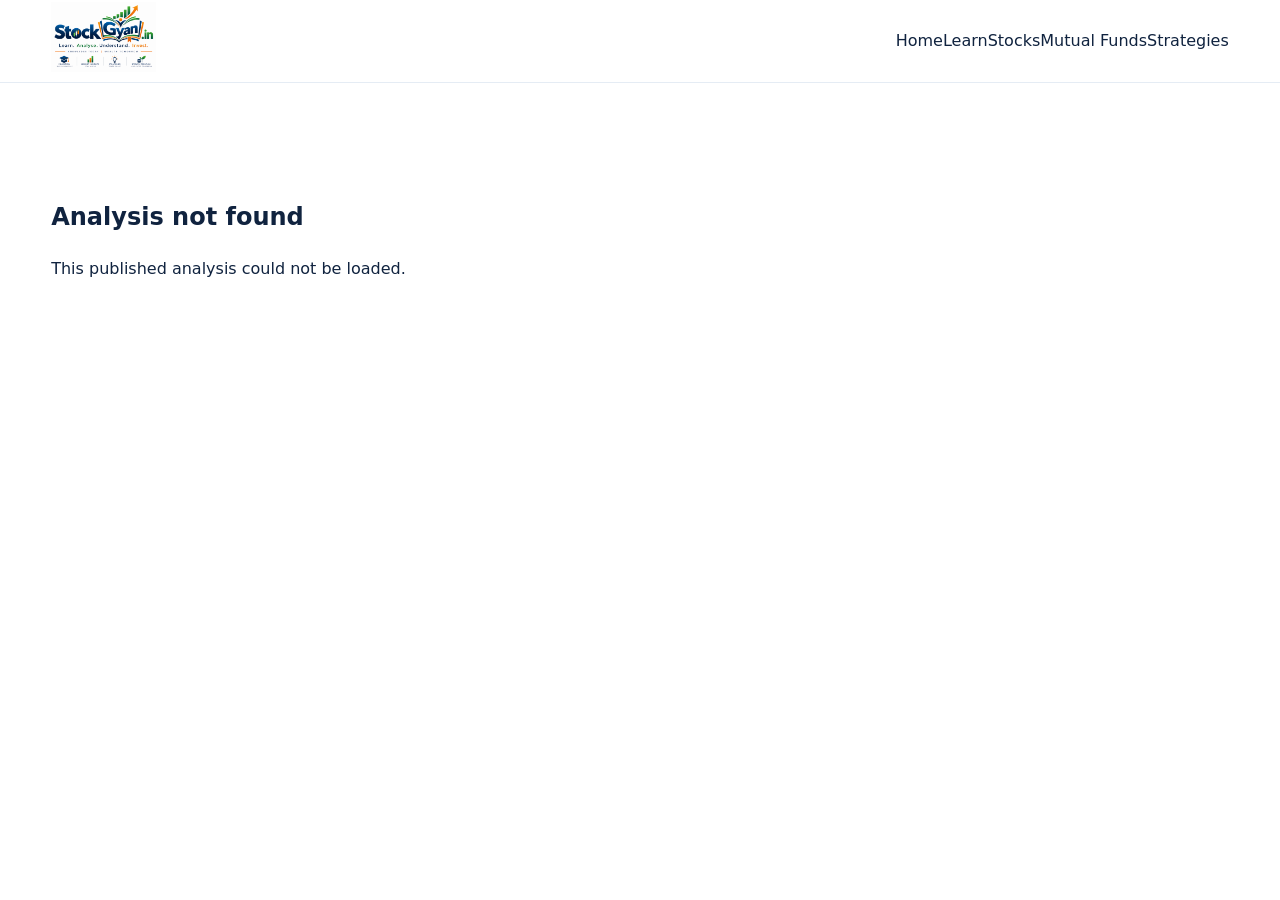
==== analysis/index.html @ f28377ba "Add files via upload" ====
<!doctype html><html lang="en"><head><meta charset="utf-8"><meta name="viewport" content="width=device-width,initial-scale=1"><title>Stock Analysis | StockGyan</title><link rel="stylesheet" href="/styles.css"></head><body>
<header class="site-header"><div class="container nav-wrap"><a href="/" class="brand"><img src="/assets/stockgyan-brand-logo.png" alt="StockGyan"></a><nav><a href="/">Home</a><a href="/#learn">Learn</a><a href="/#stocks">Stocks</a><a href="/#mutual-funds">Mutual Funds</a><a href="/#strategies">Strategies</a></nav></div></header>
<main class="section"><div class="container"><article id="content"><p>Loading analysis…</p></article></div></main>
<script>
const slug=decodeURIComponent(location.pathname.split('/').filter(Boolean).pop()||'');
const esc=v=>String(v??'').replace(/[&<>'"]/g,c=>({'&':'&amp;','<':'&lt;','>':'&gt;',"'":'&#39;','"':'&quot;'}[c]));
(async()=>{const el=document.getElementById('content');try{const r=await fetch('/api/content?slug='+encodeURIComponent(slug));if(!r.ok)throw 0;const x=await r.json();document.title=x.title+' | StockGyan';el.innerHTML=`<span class="eyebrow">STOCK ANALYSIS</span><h1>${esc(x.title)}</h1><p>${esc(x.summary||'')}</p>${x.image_url?`<img src="${esc(x.image_url)}" alt="${esc(x.title)}" style="width:100%;max-width:900px;border-radius:18px;margin:20px 0">`:''}<div style="white-space:pre-wrap;line-height:1.8">${esc(x.body||'')}</div><div class="tags" style="margin-top:24px">${(x.tags||'').split(',').filter(Boolean).map(t=>`<span>${esc(t.trim())}</span>`).join('')}</div><p style="margin-top:32px"><a class="btn btn-primary" href="/">← Back to StockGyan</a></p>`}catch(e){el.innerHTML='<h1>Analysis not found</h1><p>This published analysis could not be loaded.</p>'}})();
</script></body></html>
---- styles.css ----
:root{
  --navy:#082b5c; --navy2:#0b3d7a; --green:#18a447; --green2:#35c65a;
  --orange:#f7931e; --ink:#10233f; --muted:#66758a; --bg:#ffffff; --soft:#f4f8fc;
  --line:#dfe8f2; --shadow:0 18px 55px rgba(8,43,92,.10); --radius:22px;
}
*{box-sizing:border-box}html{scroll-behavior:smooth}body{margin:0;font-family:Inter,ui-sans-serif,system-ui,-apple-system,BlinkMacSystemFont,"Segoe UI",sans-serif;color:var(--ink);background:var(--bg);line-height:1.6}
a{text-decoration:none;color:inherit}.container{width:min(1180px,92%);margin:auto}.topbar{background:var(--navy);color:#dceaff;font-size:12px}.topbar-inner{display:flex;justify-content:space-between;padding:8px 0}.topbar a{color:#fff}
.site-header{position:sticky;top:0;z-index:50;background:rgba(255,255,255,.94);backdrop-filter:blur(14px);border-bottom:1px solid rgba(223,232,242,.8)}.nav-wrap{height:82px;display:flex;align-items:center;justify-content:space-between}.brand img{width:180px;height:70px;object-fit:contain;object-position:left center}.nav{display:flex;gap:22px;align-items:center;font-weight:700;font-size:14px}.nav a{color:#243954}.nav a:hover{color:var(--green)}.nav-cta{background:var(--navy);color:#fff!important;padding:11px 17px;border-radius:12px}.menu-btn{display:none;border:0;background:none;font-size:28px}
.hero{position:relative;overflow:hidden;background:radial-gradient(circle at 75% 35%,#e7fff0 0,#fff 36%),linear-gradient(135deg,#f8fbff,#fff)}.hero:before{content:"";position:absolute;width:460px;height:460px;border-radius:50%;background:#e8f4ff;right:-180px;top:-120px;filter:blur(2px);opacity:.8}.hero-grid{min-height:610px;display:grid;grid-template-columns:1.02fr .98fr;gap:50px;align-items:center}.eyebrow{font-size:12px;letter-spacing:2.3px;font-weight:900;color:var(--green);display:inline-block}.hero h1{font-size:clamp(42px,5vw,70px);line-height:1.02;margin:15px 0 22px;letter-spacing:-2.5px;color:var(--navy)}.hero h1 span{color:var(--green)}.hero-text{font-size:18px;color:var(--muted);max-width:650px}.hero-actions{display:flex;gap:13px;margin:28px 0}.btn{display:inline-flex;align-items:center;justify-content:center;padding:13px 21px;border-radius:13px;font-weight:800;border:1px solid transparent;cursor:pointer}.btn-primary{background:var(--navy);color:#fff;box-shadow:0 10px 24px rgba(8,43,92,.18)}.btn-secondary{border-color:#cbd9e8;color:var(--navy);background:#fff}.btn-orange{background:var(--orange);color:#fff}.trust-row{display:flex;gap:25px;margin-top:25px}.trust-row div{display:flex;flex-direction:column}.trust-row strong{font-size:14px}.trust-row small{color:var(--muted)}
.hero-visual{position:relative;min-height:500px;display:flex;align-items:center;justify-content:center}.hero-visual>img{width:min(100%,560px);max-height:490px;object-fit:contain;position:relative;z-index:2;filter:drop-shadow(0 25px 45px rgba(8,43,92,.12))}.glow{position:absolute;width:430px;height:430px;border-radius:50%;background:linear-gradient(135deg,#e8fff0,#edf5ff);z-index:1}.floating-card{position:absolute;z-index:3;background:#fff;border:1px solid var(--line);box-shadow:var(--shadow);border-radius:16px;padding:13px 15px;display:flex;gap:10px;align-items:center}.floating-card span{font-size:22px}.floating-card small{display:block;color:var(--muted);font-size:10px}.floating-card b{font-size:12px}.card-one{right:-10px;top:90px}.card-two{left:0;bottom:75px}
.market-strip{background:#071f42;color:#fff}.market-grid{display:grid;grid-template-columns:1.35fr repeat(4,1fr);min-height:84px;align-items:center}.market-title{display:flex;flex-direction:column}.market-title small,.ticker small{color:#93aac8;font-size:10px}.live-dot{width:8px;height:8px;background:#36d86c;border-radius:50%;display:inline-block;margin-right:6px}.ticker{padding-left:22px;border-left:1px solid rgba(255,255,255,.12);display:flex;flex-direction:column}.ticker strong{color:#7fe19a}
.section{padding:95px 0}.section-soft{background:var(--soft)}.section-head{display:flex;justify-content:space-between;align-items:end;gap:25px;margin-bottom:38px}.section h2{font-size:clamp(30px,4vw,48px);line-height:1.08;letter-spacing:-1.4px;margin:8px 0 0;color:var(--navy)}.text-link{font-weight:800;color:var(--green)}
.feature-grid{display:grid;grid-template-columns:repeat(4,1fr);gap:18px}.feature-card{padding:28px;border-radius:var(--radius);border:1px solid var(--line);background:#fff;box-shadow:0 10px 35px rgba(8,43,92,.05)}.feature-card .icon{font-size:31px}.feature-card h3{font-size:20px;margin:18px 0 8px}.feature-card p{color:var(--muted);font-size:14px}.feature-card a{font-weight:800;font-size:13px}.feature-card.green{border-top:4px solid var(--green)}.feature-card.orange{border-top:4px solid var(--orange)}.feature-card.blue{border-top:4px solid #2877c7}.feature-card.navy{border-top:4px solid var(--navy)}
.analysis-layout{display:grid;grid-template-columns:1.4fr .8fr;gap:22px}.analysis-main{background:#fff;border:1px solid var(--line);border-radius:var(--radius);padding:25px;box-shadow:var(--shadow)}.analysis-label{font-size:11px;font-weight:900;letter-spacing:1.5px;color:var(--green)}.placeholder-chart{height:250px;border-radius:17px;background:linear-gradient(180deg,#f7fbff,#eef7f1);margin:18px 0;position:relative;overflow:hidden;display:flex;align-items:center;justify-content:center;color:#8090a4;font-size:12px}.chart-line{position:absolute;left:0;right:0;bottom:45px;height:100px;border-bottom:4px solid var(--green);transform:skewY(-13deg) rotate(-4deg);opacity:.7}.tags{display:flex;flex-wrap:wrap;gap:8px}.tags span,.pill-grid span{background:#eef8f1;color:#18783b;border-radius:999px;padding:6px 10px;font-size:11px;font-weight:800}.analysis-list{display:grid;gap:14px}.analysis-list article{background:#fff;border:1px solid var(--line);border-radius:18px;padding:20px;display:flex;gap:14px}.mini-icon{width:42px;height:42px;border-radius:12px;display:grid;place-items:center;font-weight:900}.green-bg{background:#e7f8ed;color:#14913d}.orange-bg{background:#fff1df;color:#e77c00}.blue-bg{background:#e8f2ff;color:#1c64a9}.analysis-list small{font-size:10px;letter-spacing:1px;color:var(--green);font-weight:900}.analysis-list h4{margin:3px 0}.analysis-list p{margin:0;color:var(--muted);font-size:13px}
.split{display:grid;grid-template-columns:1fr 1fr;gap:70px;align-items:center}.split p{color:var(--muted);font-size:17px}.pill-grid{display:flex;flex-wrap:wrap;gap:9px;margin:24px 0}.info-panel{background:linear-gradient(145deg,#092f62,#0a4b85);color:#fff;border-radius:28px;padding:38px;box-shadow:var(--shadow);min-height:310px}.panel-top{display:flex;justify-content:space-between;font-size:11px;letter-spacing:1.4px;color:#b8d4ef}.info-panel h3{font-size:32px;margin:50px 0 10px}.info-panel p{color:#c9d9eb}.progress{height:7px;background:rgba(255,255,255,.18);border-radius:10px;overflow:hidden;margin:25px 0 9px}.progress span{display:block;height:100%;background:var(--orange);border-radius:10px}
.sip-card{background:linear-gradient(135deg,#f1fff5,#f4f8ff);border:1px solid var(--line);border-radius:30px;padding:42px;display:grid;grid-template-columns:1fr 1.15fr;gap:35px;align-items:center}.sip-card p{color:var(--muted)}.calculator-preview{background:#fff;border-radius:22px;padding:20px;display:grid;grid-template-columns:1fr 1fr;gap:10px;box-shadow:var(--shadow)}.calculator-preview>div{border:1px solid var(--line);border-radius:14px;padding:16px}.calculator-preview small{display:block;color:var(--muted);font-size:10px;font-weight:800}.calculator-preview b{font-size:22px;color:var(--navy)}.calculator-preview .calc-result{grid-column:span 2;background:#edf9f1;border-color:#c8ecd4}.calc-result b{color:var(--green)}
.strategy-grid{display:grid;grid-template-columns:repeat(3,1fr);gap:15px}.strategy-grid div{border:1px solid var(--line);padding:25px;border-radius:18px;background:#fff}.strategy-grid span{color:var(--orange);font-weight:900}.strategy-grid h3{margin:10px 0 5px}.strategy-grid p{color:var(--muted);font-size:14px;margin:0}
.tools-section{background:#071f42;color:#fff}.tools-section h2{color:#fff}.tools-grid{display:grid;grid-template-columns:repeat(3,1fr);gap:15px}.tools-grid div{padding:24px;border:1px solid rgba(255,255,255,.12);background:rgba(255,255,255,.05);border-radius:18px}.tools-grid b{display:block;font-size:17px}.tools-grid span{display:block;color:#a9c0dc;font-size:13px;margin-top:8px}
.cta{padding:70px 0;background:linear-gradient(90deg,#0a3d76,#087c4a)}.cta-inner{display:flex;align-items:center;justify-content:space-between;gap:30px;color:#fff}.cta h2{font-size:clamp(32px,4vw,50px);margin:8px 0}.cta p{color:#d7ebdf}.cta .eyebrow{color:#a8f3bc}
.contact-grid{display:grid;grid-template-columns:1fr 1fr;gap:60px;align-items:start}.contact p{color:var(--muted);font-size:17px}.contact-form{display:grid;gap:12px}.contact-form input,.contact-form select{width:100%;padding:14px;border:1px solid var(--line);border-radius:12px;font:inherit;background:#fff}.contact-form button{border:0}
footer{background:#061a35;color:#fff;padding:55px 0 20px}.footer-grid{display:grid;grid-template-columns:1.5fr 1fr 1fr;gap:40px}.footer-logo{width:220px;height:95px;object-fit:contain;object-position:left center;filter:brightness(0) invert(1) opacity(.95)}footer p{color:#9eb5d1}footer b{display:block;margin-bottom:14px}footer a{display:block;color:#a8bdd5;font-size:13px;margin:8px 0}.disclaimer{border-top:1px solid rgba(255,255,255,.1);margin-top:40px;padding-top:20px;color:#7f97b5;font-size:11px}.copyright{color:#607895;font-size:11px;padding-top:15px}

@media(max-width:950px){.nav{display:none}.menu-btn{display:block}.nav.open{display:flex;position:absolute;top:82px;left:0;right:0;background:#fff;padding:20px;flex-direction:column;border-bottom:1px solid var(--line)}.hero-grid,.split,.sip-card,.contact-grid{grid-template-columns:1fr}.hero{padding:50px 0}.hero-visual{min-height:390px}.feature-grid{grid-template-columns:1fr 1fr}.analysis-layout{grid-template-columns:1fr}.tools-grid{grid-template-columns:1fr 1fr}.strategy-grid{grid-template-columns:1fr 1fr}.market-grid{grid-template-columns:1fr 1fr;padding:12px 0}.market-title{grid-column:span 2}.ticker{padding:10px 15px}.footer-grid{grid-template-columns:1fr 1fr}}
@media(max-width:600px){.topbar{display:none}.nav-wrap{height:70px}.brand img{width:150px;height:60px}.hero h1{letter-spacing:-1.5px}.hero-text{font-size:16px}.hero-actions{flex-direction:column}.trust-row{flex-direction:column;gap:12px}.hero-visual{min-height:320px}.floating-card{display:none}.feature-grid,.tools-grid,.strategy-grid{grid-template-columns:1fr}.section{padding:65px 0}.section-head{align-items:start;flex-direction:column}.sip-card{padding:25px}.calculator-preview{grid-template-columns:1fr}.calculator-preview .calc-result{grid-column:span 1}.cta-inner{flex-direction:column;align-items:flex-start}.footer-grid{grid-template-columns:1fr}.footer-logo{width:190px}}
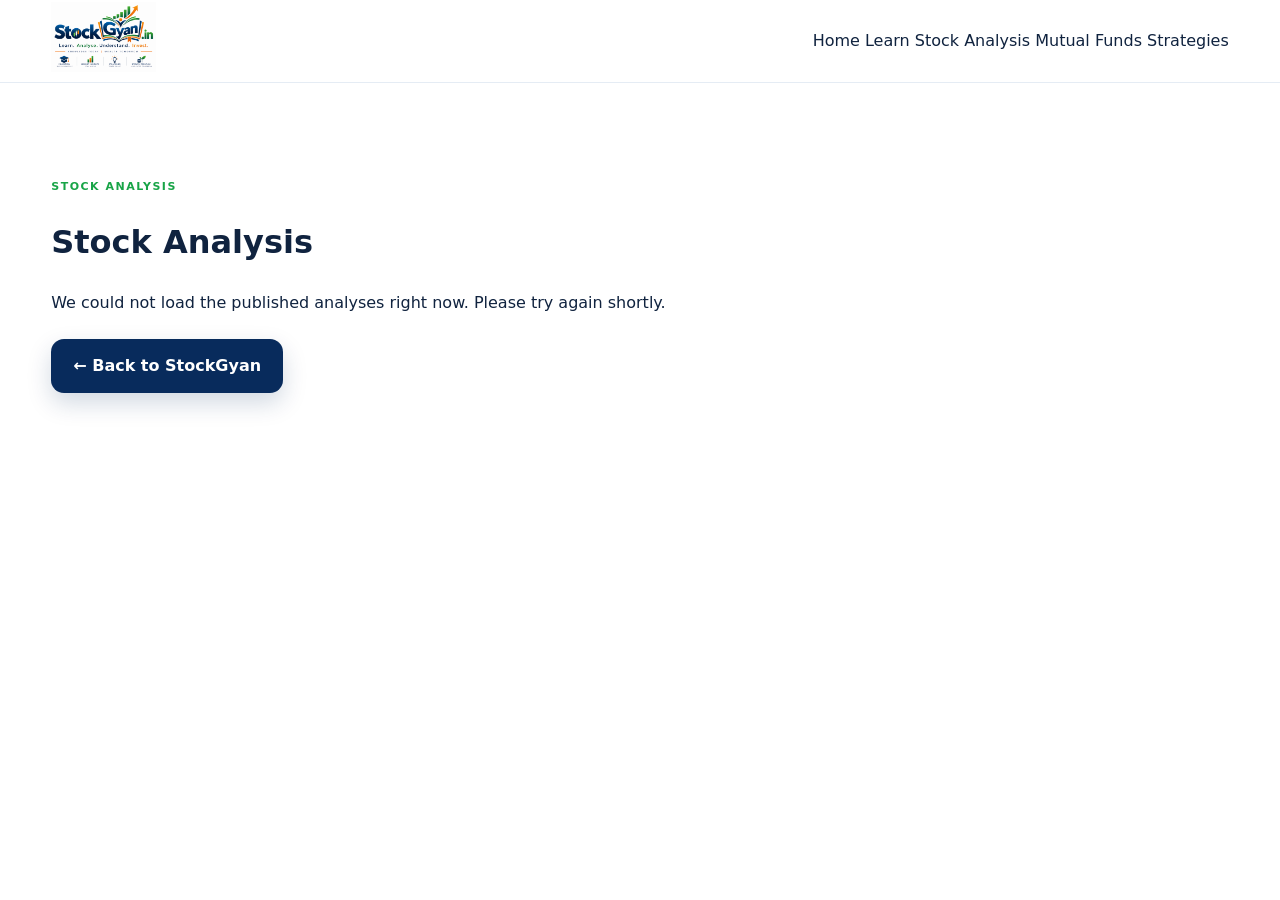
==== commit 9ee7e59b: "Enhance index.html with SEO meta and navigation updates Added meta description for SEO and updated n" ====
--- a/analysis/index.html
+++ b/analysis/index.html
@@ -1,8 +1,120 @@
-<!doctype html><html lang="en"><head><meta charset="utf-8"><meta name="viewport" content="width=device-width,initial-scale=1"><title>Stock Analysis | StockGyan</title><link rel="stylesheet" href="/styles.css"></head><body>
-<header class="site-header"><div class="container nav-wrap"><a href="/" class="brand"><img src="/assets/stockgyan-brand-logo.png" alt="StockGyan"></a><nav><a href="/">Home</a><a href="/#learn">Learn</a><a href="/#stocks">Stocks</a><a href="/#mutual-funds">Mutual Funds</a><a href="/#strategies">Strategies</a></nav></div></header>
-<main class="section"><div class="container"><article id="content"><p>Loading analysis…</p></article></div></main>
+<!doctype html>
+<html lang="en">
+<head>
+  <meta charset="utf-8">
+  <meta name="viewport" content="width=device-width,initial-scale=1">
+  <meta name="description" content="StockGyan stock analysis and educational insights on listed companies.">
+  <title>Stock Analysis | StockGyan</title>
+  <link rel="stylesheet" href="/styles.css">
+</head>
+<body>
+<header class="site-header">
+  <div class="container nav-wrap">
+    <a href="/" class="brand"><img src="/assets/stockgyan-brand-logo.png" alt="StockGyan"></a>
+    <nav>
+      <a href="/">Home</a>
+      <a href="/#learn">Learn</a>
+      <a href="/analysis/">Stock Analysis</a>
+      <a href="/#mutual-funds">Mutual Funds</a>
+      <a href="/#strategies">Strategies</a>
+    </nav>
+  </div>
+</header>
+
+<main class="section">
+  <div class="container">
+    <div id="content"><p>Loading stock analysis…</p></div>
+  </div>
+</main>
+
 <script>
-const slug=decodeURIComponent(location.pathname.split('/').filter(Boolean).pop()||'');
-const esc=v=>String(v??'').replace(/[&<>'"]/g,c=>({'&':'&amp;','<':'&lt;','>':'&gt;',"'":'&#39;','"':'&quot;'}[c]));
-(async()=>{const el=document.getElementById('content');try{const r=await fetch('/api/content?slug='+encodeURIComponent(slug));if(!r.ok)throw 0;const x=await r.json();document.title=x.title+' | StockGyan';el.innerHTML=`<span class="eyebrow">STOCK ANALYSIS</span><h1>${esc(x.title)}</h1><p>${esc(x.summary||'')}</p>${x.image_url?`<img src="${esc(x.image_url)}" alt="${esc(x.title)}" style="width:100%;max-width:900px;border-radius:18px;margin:20px 0">`:''}<div style="white-space:pre-wrap;line-height:1.8">${esc(x.body||'')}</div><div class="tags" style="margin-top:24px">${(x.tags||'').split(',').filter(Boolean).map(t=>`<span>${esc(t.trim())}</span>`).join('')}</div><p style="margin-top:32px"><a class="btn btn-primary" href="/">← Back to StockGyan</a></p>`}catch(e){el.innerHTML='<h1>Analysis not found</h1><p>This published analysis could not be loaded.</p>'}})();
-</script></body></html>
+const esc = v => String(v ?? '').replace(/[&<>'"]/g, c => ({
+  '&':'&amp;','<':'&lt;','>':'&gt;',"'":'&#39;','"':'&quot;'
+}[c]));
+
+const cleanText = v => String(v ?? '').replace(/<[^>]*>/g, '').trim();
+
+function renderTags(tags) {
+  return String(tags || '')
+    .split(',')
+    .map(t => t.trim())
+    .filter(Boolean)
+    .map(t => `<span>${esc(t)}</span>`)
+    .join('');
+}
+
+function renderList(items) {
+  const el = document.getElementById('content');
+  document.title = 'Stock Analysis | StockGyan';
+
+  if (!Array.isArray(items) || !items.length) {
+    el.innerHTML = `
+      <div class="analysis-label">STOCK ANALYSIS</div>
+      <h1>Stock Analysis</h1>
+      <p>No published stock analyses are available yet.</p>`;
+    return;
+  }
+
+  el.innerHTML = `
+    <div class="analysis-label">STOCK ANALYSIS</div>
+    <h1>Stock Analysis</h1>
+    <p>Educational analysis covering business fundamentals, growth drivers, risks and factors to track.</p>
+    <div class="analysis-grid" style="display:grid;grid-template-columns:repeat(auto-fit,minmax(280px,1fr));gap:22px;margin-top:28px">
+      ${items.map(item => `
+        <article class="content-card" style="padding:22px;border-radius:18px">
+          ${item.image_url ? `<img src="${esc(item.image_url)}" alt="${esc(item.title)}" style="width:100%;height:190px;object-fit:cover;border-radius:14px;margin-bottom:16px">` : ''}
+          <div class="analysis-label">STOCK ANALYSIS</div>
+          <h2 style="margin:8px 0 10px">${esc(item.title)}</h2>
+          <p>${esc(item.summary || cleanText(item.body).slice(0,220))}</p>
+          <div class="tags" style="margin:14px 0">${renderTags(item.tags)}</div>
+          <a class="text-link" href="/analysis/?slug=${encodeURIComponent(item.slug)}">Read full analysis →</a>
+        </article>
+      `).join('')}
+    </div>
+    <p style="margin-top:36px"><a class="btn btn-primary" href="/">← Back to StockGyan</a></p>`;
+}
+
+function renderDetail(item) {
+  const el = document.getElementById('content');
+  if (!item || !item.title) throw new Error('Analysis not found');
+  document.title = `${item.title} | StockGyan`;
+  el.innerHTML = `
+    <div class="analysis-label">STOCK ANALYSIS</div>
+    <h1>${esc(item.title)}</h1>
+    <p>${esc(item.summary || '')}</p>
+    ${item.image_url ? `<img src="${esc(item.image_url)}" alt="${esc(item.title)}" style="width:100%;max-width:900px;border-radius:18px;margin:20px 0">` : ''}
+    <div style="white-space:pre-wrap;line-height:1.8">${esc(item.body || '')}</div>
+    <div class="tags" style="margin-top:24px">${renderTags(item.tags)}</div>
+    <p style="margin-top:32px"><a class="btn btn-primary" href="/analysis/">← All Stock Analyses</a></p>
+    <p style="font-size:.88rem;opacity:.78;margin-top:24px">Educational information only. This content is not investment advice or a recommendation to buy or sell any security.</p>`;
+}
+
+(async () => {
+  const el = document.getElementById('content');
+  try {
+    const params = new URLSearchParams(location.search);
+    const slug = params.get('slug');
+
+    if (slug) {
+      const r = await fetch('/api/content?slug=' + encodeURIComponent(slug), {headers:{'Accept':'application/json'}});
+      if (!r.ok) throw new Error('Analysis not found');
+      const item = await r.json();
+      renderDetail(item);
+      return;
+    }
+
+    const r = await fetch('/api/content?type=stock&limit=50', {headers:{'Accept':'application/json'}});
+    if (!r.ok) throw new Error('API request failed');
+    const items = await r.json();
+    renderList(items);
+  } catch (e) {
+    el.innerHTML = `
+      <div class="analysis-label">STOCK ANALYSIS</div>
+      <h1>Stock Analysis</h1>
+      <p>We could not load the published analyses right now. Please try again shortly.</p>
+      <p style="margin-top:24px"><a class="btn btn-primary" href="/">← Back to StockGyan</a></p>`;
+  }
+})();
+</script>
+</body>
+</html>
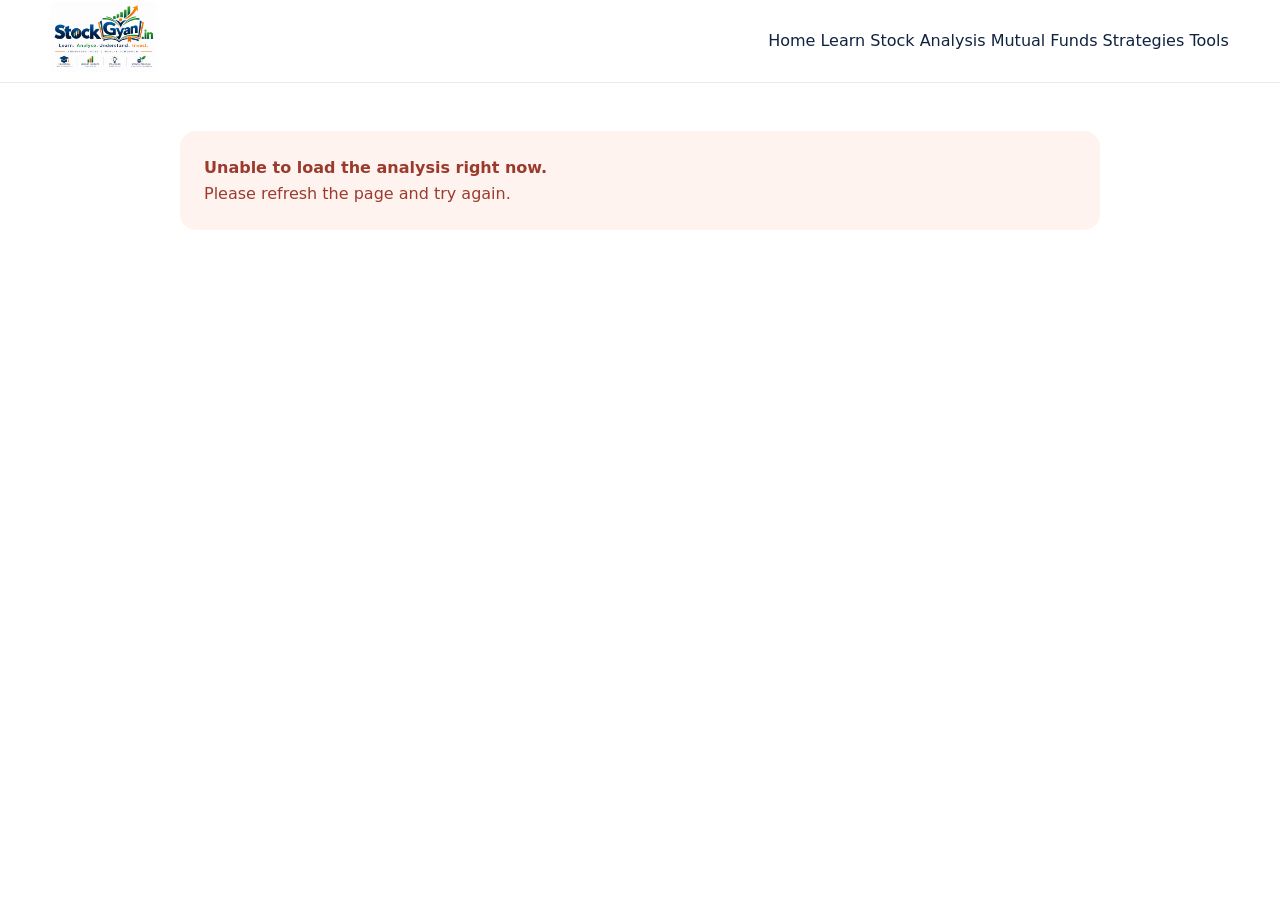
==== commit 6de4ea42: "Refactor index.html for improved layout and styles Updated the viewport meta tag and added new style" ====
--- a/analysis/index.html
+++ b/analysis/index.html
@@ -2,119 +2,102 @@
 <html lang="en">
 <head>
   <meta charset="utf-8">
-  <meta name="viewport" content="width=device-width,initial-scale=1">
+  <meta name="viewport" content="width=device-width, initial-scale=1">
   <meta name="description" content="StockGyan stock analysis and educational insights on listed companies.">
   <title>Stock Analysis | StockGyan</title>
   <link rel="stylesheet" href="/styles.css">
+  <style>
+    .analysis-page{padding:48px 0 80px}
+    .analysis-wrap{max-width:920px;margin:auto}
+    .analysis-meta{display:flex;flex-wrap:wrap;gap:8px;margin:18px 0}
+    .analysis-meta span,.tags span{display:inline-block;padding:7px 12px;border-radius:999px;background:#e9f6f0;color:#16704f;font-weight:700;font-size:.85rem}
+    .analysis-card{background:#fff;border-radius:22px;padding:28px;box-shadow:0 10px 35px rgba(8,30,50,.08)}
+    .analysis-card h1{margin:0 0 12px}
+    .analysis-summary{font-size:1.08rem;line-height:1.7;color:#4b6070}
+    .analysis-body{line-height:1.8;color:#263746}
+    .analysis-body h2{margin-top:30px;color:#082b5c}
+    .analysis-body ul{padding-left:22px}
+    .analysis-image{width:100%;max-height:420px;object-fit:cover;border-radius:18px;margin:0 0 24px}
+    .analysis-label{font-size:.8rem;font-weight:800;letter-spacing:.12em;color:#15925f;margin-bottom:12px}
+    .error-box{padding:24px;border-radius:16px;background:#fff3f0;color:#9b3b2e}
+  </style>
 </head>
 <body>
-<header class="site-header">
-  <div class="container nav-wrap">
-    <a href="/" class="brand"><img src="/assets/stockgyan-brand-logo.png" alt="StockGyan"></a>
-    <nav>
-      <a href="/">Home</a>
-      <a href="/#learn">Learn</a>
-      <a href="/analysis/">Stock Analysis</a>
-      <a href="/#mutual-funds">Mutual Funds</a>
-      <a href="/#strategies">Strategies</a>
-    </nav>
-  </div>
-</header>
+  <header class="site-header">
+    <div class="container nav-wrap">
+      <a href="/" class="brand"><img src="/assets/stockgyan-brand-logo.png" alt="StockGyan"></a>
+      <nav>
+        <a href="/">Home</a>
+        <a href="/#learn">Learn</a>
+        <a href="/analysis/">Stock Analysis</a>
+        <a href="/#mutual-funds">Mutual Funds</a>
+        <a href="/#strategies">Strategies</a>
+        <a href="/#tools">Tools</a>
+      </nav>
+    </div>
+  </header>
 
-<main class="section">
-  <div class="container">
-    <div id="content"><p>Loading stock analysis…</p></div>
-  </div>
-</main>
+  <main class="analysis-page">
+    <div class="container analysis-wrap">
+      <div id="analysis-content">
+        <div class="analysis-card">Loading stock analysis…</div>
+      </div>
+    </div>
+  </main>
 
-<script>
-const esc = v => String(v ?? '').replace(/[&<>'"]/g, c => ({
-  '&':'&amp;','<':'&lt;','>':'&gt;',"'":'&#39;','"':'&quot;'
-}[c]));
+  <script>
+    (async function () {
+      const root = document.getElementById("analysis-content");
+      const params = new URLSearchParams(window.location.search);
+      const slug = params.get("slug");
 
-const cleanText = v => String(v ?? '').replace(/<[^>]*>/g, '').trim();
+      function esc(value) {
+        return String(value ?? "").replace(/[&<>"']/g, c => ({
+          "&":"&amp;","<":"&lt;",">":"&gt;",'"':"&quot;","'":"&#39;"
+        }[c]));
+      }
 
-function renderTags(tags) {
-  return String(tags || '')
-    .split(',')
-    .map(t => t.trim())
-    .filter(Boolean)
-    .map(t => `<span>${esc(t)}</span>`)
-    .join('');
-}
+      try {
+        const url = slug
+          ? "/api/content?type=stock&slug=" + encodeURIComponent(slug)
+          : "/api/content?type=stock&limit=20";
 
-function renderList(items) {
-  const el = document.getElementById('content');
-  document.title = 'Stock Analysis | StockGyan';
+        const response = await fetch(url, {
+          headers: { "Accept": "application/json" },
+          cache: "no-store"
+        });
+        if (!response.ok) throw new Error("API status " + response.status);
 
-  if (!Array.isArray(items) || !items.length) {
-    el.innerHTML = `
-      <div class="analysis-label">STOCK ANALYSIS</div>
-      <h1>Stock Analysis</h1>
-      <p>No published stock analyses are available yet.</p>`;
-    return;
-  }
+        const data = await response.json();
+        const items = Array.isArray(data)
+          ? data
+          : (Array.isArray(data.results) ? data.results : (data.id ? [data] : []));
 
-  el.innerHTML = `
-    <div class="analysis-label">STOCK ANALYSIS</div>
-    <h1>Stock Analysis</h1>
-    <p>Educational analysis covering business fundamentals, growth drivers, risks and factors to track.</p>
-    <div class="analysis-grid" style="display:grid;grid-template-columns:repeat(auto-fit,minmax(280px,1fr));gap:22px;margin-top:28px">
-      ${items.map(item => `
-        <article class="content-card" style="padding:22px;border-radius:18px">
-          ${item.image_url ? `<img src="${esc(item.image_url)}" alt="${esc(item.title)}" style="width:100%;height:190px;object-fit:cover;border-radius:14px;margin-bottom:16px">` : ''}
-          <div class="analysis-label">STOCK ANALYSIS</div>
-          <h2 style="margin:8px 0 10px">${esc(item.title)}</h2>
-          <p>${esc(item.summary || cleanText(item.body).slice(0,220))}</p>
-          <div class="tags" style="margin:14px 0">${renderTags(item.tags)}</div>
-          <a class="text-link" href="/analysis/?slug=${encodeURIComponent(item.slug)}">Read full analysis →</a>
-        </article>
-      `).join('')}
-    </div>
-    <p style="margin-top:36px"><a class="btn btn-primary" href="/">← Back to StockGyan</a></p>`;
-}
+        const item = slug ? items.find(x => x.slug === slug) || items[0] : items[0];
 
-function renderDetail(item) {
-  const el = document.getElementById('content');
-  if (!item || !item.title) throw new Error('Analysis not found');
-  document.title = `${item.title} | StockGyan`;
-  el.innerHTML = `
-    <div class="analysis-label">STOCK ANALYSIS</div>
-    <h1>${esc(item.title)}</h1>
-    <p>${esc(item.summary || '')}</p>
-    ${item.image_url ? `<img src="${esc(item.image_url)}" alt="${esc(item.title)}" style="width:100%;max-width:900px;border-radius:18px;margin:20px 0">` : ''}
-    <div style="white-space:pre-wrap;line-height:1.8">${esc(item.body || '')}</div>
-    <div class="tags" style="margin-top:24px">${renderTags(item.tags)}</div>
-    <p style="margin-top:32px"><a class="btn btn-primary" href="/analysis/">← All Stock Analyses</a></p>
-    <p style="font-size:.88rem;opacity:.78;margin-top:24px">Educational information only. This content is not investment advice or a recommendation to buy or sell any security.</p>`;
-}
+        if (!item) {
+          root.innerHTML = '<div class="error-box"><strong>Analysis not found.</strong><br>Please return to Stock Analysis and select a published analysis.</div>';
+          return;
+        }
 
-(async () => {
-  const el = document.getElementById('content');
-  try {
-    const params = new URLSearchParams(location.search);
-    const slug = params.get('slug');
+        const tags = String(item.tags || "").split(",").map(x => x.trim()).filter(Boolean);
 
-    if (slug) {
-      const r = await fetch('/api/content?slug=' + encodeURIComponent(slug), {headers:{'Accept':'application/json'}});
-      if (!r.ok) throw new Error('Analysis not found');
-      const item = await r.json();
-      renderDetail(item);
-      return;
-    }
-
-    const r = await fetch('/api/content?type=stock&limit=50', {headers:{'Accept':'application/json'}});
-    if (!r.ok) throw new Error('API request failed');
-    const items = await r.json();
-    renderList(items);
-  } catch (e) {
-    el.innerHTML = `
-      <div class="analysis-label">STOCK ANALYSIS</div>
-      <h1>Stock Analysis</h1>
-      <p>We could not load the published analyses right now. Please try again shortly.</p>
-      <p style="margin-top:24px"><a class="btn btn-primary" href="/">← Back to StockGyan</a></p>`;
-  }
-})();
-</script>
+        root.innerHTML = `
+          <article class="analysis-card">
+            <div class="analysis-label">STOCK ANALYSIS</div>
+            ${item.image_url ? `<img class="analysis-image" src="${esc(item.image_url)}" alt="${esc(item.title)}">` : ""}
+            <h1>${esc(item.title)}</h1>
+            <p class="analysis-summary">${esc(item.summary || "")}</p>
+            ${tags.length ? `<div class="analysis-meta">${tags.map(t => `<span>${esc(t)}</span>`).join("")}</div>` : ""}
+            <div class="analysis-body">${item.body || ""}</div>
+            <hr>
+            <p><strong>Educational disclaimer:</strong> This content is for educational and informational purposes only. It is not investment advice, a recommendation, or a guarantee of returns. Investors should conduct their own research and consider their individual circumstances.</p>
+          </article>`;
+      } catch (error) {
+        console.warn("StockGyan analysis load failed:", error);
+        root.innerHTML = '<div class="error-box"><strong>Unable to load the analysis right now.</strong><br>Please refresh the page and try again.</div>';
+      }
+    })();
+  </script>
 </body>
 </html>
